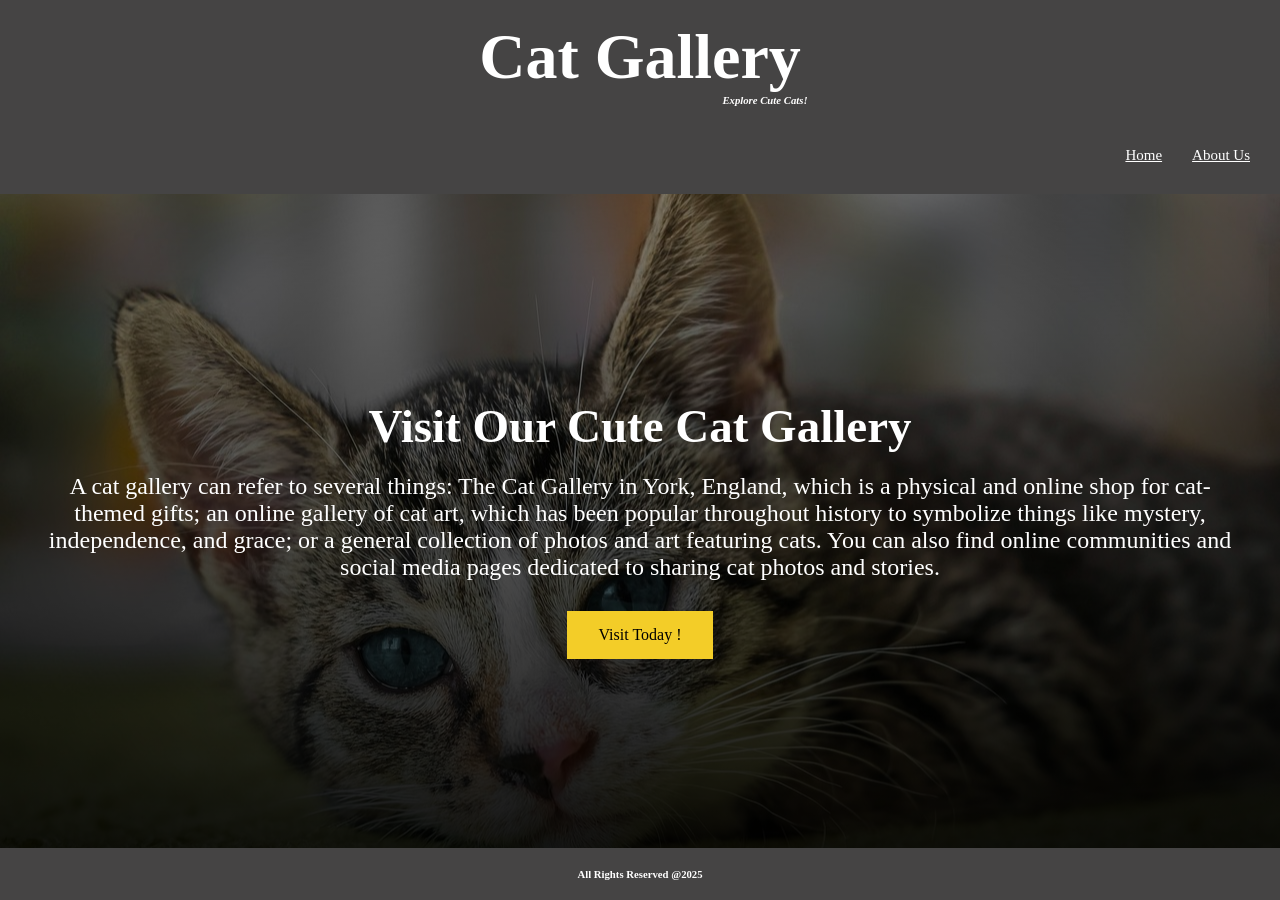
==== index.html @ fcf16a8a "project structure is ready" ====
<!DOCTYPE html>
<html lang="en">

<head>
  <meta charset="UTF-8">
  <meta name="viewport" content="width=device-width, initial-scale=1.0">
  <title>Practice Assignment </title>
  <link rel="stylesheet" href="styles/style.css">

</head>

<body>
  <header>
    <h1>Cat Gallery</h1>
    <h6 class="subtitle">Explore Cute Cats!</h6>
    <nav>
      <ul>
        <li><a href="index.html" target="_self">Home</a></li>
        <li><a href="aboutus.html" target="_self">About Us</a></li>
      </ul>
    </nav>
  </header>
  <main>
    <section class="container">

      <p> Visit Our Cute Cat Gallery </p>
      <div class="content"> A cat gallery can refer to several things: The Cat Gallery in York, England, which is a
        physical and online shop for cat-themed gifts; an online gallery of cat art, which has been popular throughout
        history to symbolize things like mystery, independence, and grace; or a general collection of photos and art
        featuring cats. You can also find online
        communities and social media pages dedicated to sharing cat photos and stories.
      </div>
      <div class="center">
        <button class="button">Visit Today !</button>
      </div>



    </section>

  </main>
  <footer>
    <h6>All Rights Reserved @2025</h6>
  </footer>
</body>

</html>
---- styles/style.css ----
* {
  box-sizing: border-box;
  margin: 0;
  padding: 0;
  font-family: 'Times New Roman', Times, serif;
}

.lora-custom {
  font-family: "Lora", serif;
  font-optical-sizing: auto;
  font-weight: 100;
  font-style: normal;
}

.container p {
  color: white;
  text-align: center;
  padding: 20px;
  font-size: 47px;
  font-weight: bold;
}

.content {
  color: white;
  font-size: 24px;
  text-align: center;
}

body {
  display: flex;
  flex-direction: column;
  background-color: gray;
  min-height: 100vh;
}

header {
  background-color: rgb(69, 68, 68);
  padding: 20px;
  text-align: center;
  color: white;
}

header h1 {
  font-size: 4rem;
  margin: 0;
  text-align: center;
}

header .subtitle {
  font-style: italic;
  margin-left: 250px;
  color: white;
}

nav ul {
  list-style: none;
  padding: 0;
  margin-top: 30px;
  display: flex;
  justify-content: right;
  gap: 30px;
  padding: 10px;
  border-radius: 5px;
}

nav ul li a {
  color: white;
  font-size: 15px;
}

nav ul li a:hover {
  color: black;
  font-size: 15px;
  border-radius: 10px;
  background-color: white;
  padding: 8px;
}


main {
  display: flex;
  flex-direction: row;
  background-color: aqua;
  flex: 1;
  background-image: linear-gradient(rgba(0, 0, 0, 0.4),
      rgba(0, 0, 0, 0.9)),
    url("../assets/cat.jpg");


  justify-content: center;
  align-items: center;
  background-size: cover;
  background-position: center;
  background-repeat: no-repeat;

}

.container {

  flex: 1;
  flex-wrap: wrap;
  flex-direction: row;
  align-items: stretch;
  gap: 30px;
  min-width: 100%;
  min-height: 100%;
  padding: 40px;
  margin-top: 0px;
  background-color: transparent;
  color: #100f0f;
}

.feature_card h3 {
  color: #100f0f;
  text-align: center;
}

.feature_card h4 {
  color: #2c3e50;
  text-align: center;
}

.feature_card {
  display: flex;
  flex-direction: column;
  flex: 0 0 calc(25% - 22.5px);
  background-color: white;
  backdrop-filter: blur(10px);
  width: calc(50% - 15px);
  border-radius: 15px;
  padding: 20px;
  gap: 20px;
  box-shadow: 0 4px 15px rgba(0, 0, 0, 0.2);
  border: 1px solid rgba(255, 255, 255, 0.2);
  transition: all 0.3s ease;
  color: #2c3e50;
}

.button {
  border: none;
  color: black;
  padding: 15px 32px;
  text-align: center;
  text-decoration: none;
  display: inline-block;
  font-size: 16px;
  margin: 4px 2px;
  cursor: pointer;
  background-color: rgb(243, 205, 40);
}

.center {
  display: flex;
  justify-content: center;
  align-items: center;
  margin-top: 26px;
}

.responsive_img {
  max-width: 50%;
  height: auto;
  margin-bottom: 15px;
  border-radius: 50%;
  background-size: 100% auto;
  object-fit: contain;
}

footer {
  background-color: rgb(69, 68, 68);
  color: white;
  text-align: center;
  padding: 20px;

}
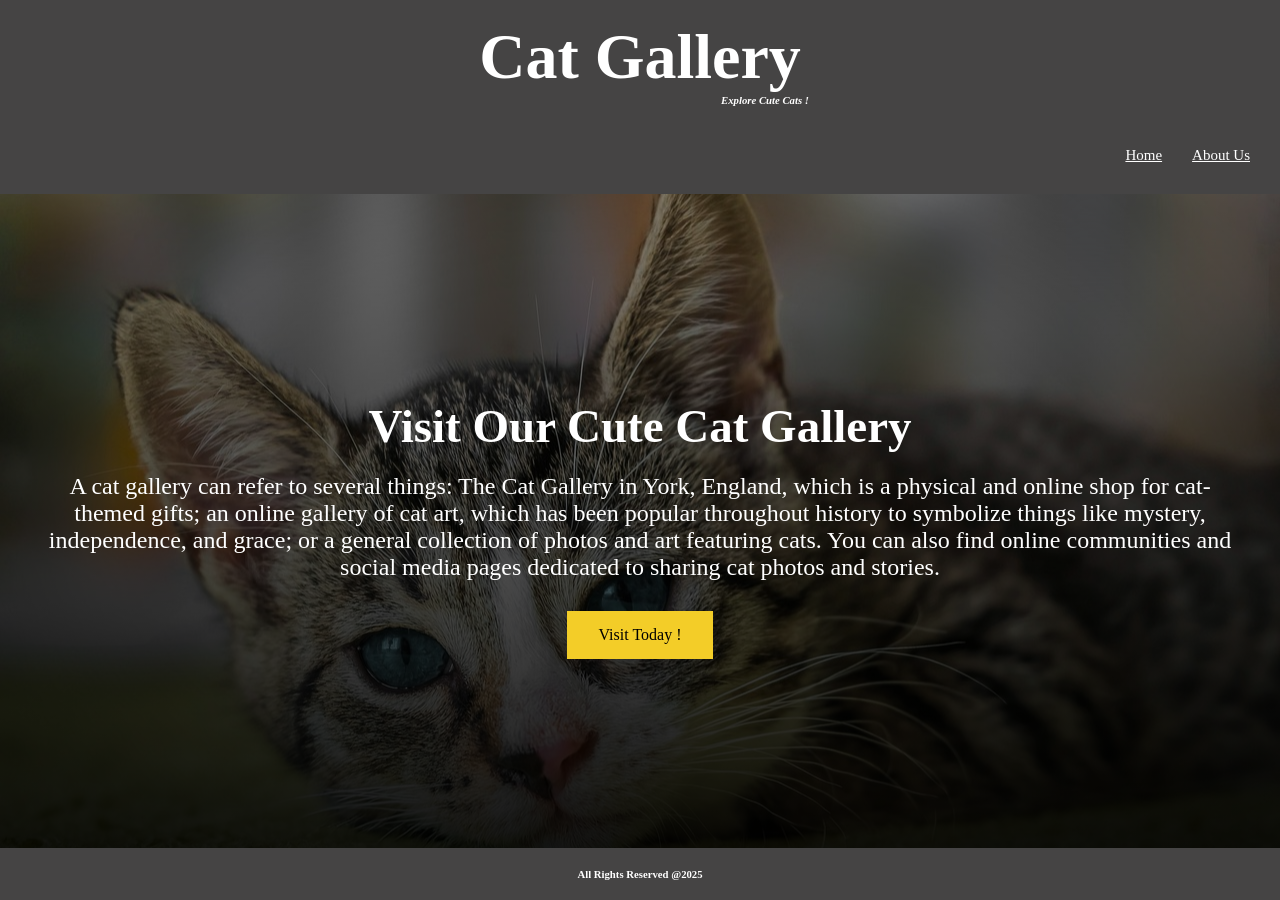
==== commit 51ef0939: "Minor Fix" ====
--- a/index.html
+++ b/index.html
@@ -12,7 +12,7 @@
 <body>
   <header>
     <h1>Cat Gallery</h1>
-    <h6 class="subtitle">Explore Cute Cats!</h6>
+    <h6 class="subtitle">Explore Cute Cats !</h6>
     <nav>
       <ul>
         <li><a href="index.html" target="_self">Home</a></li>
